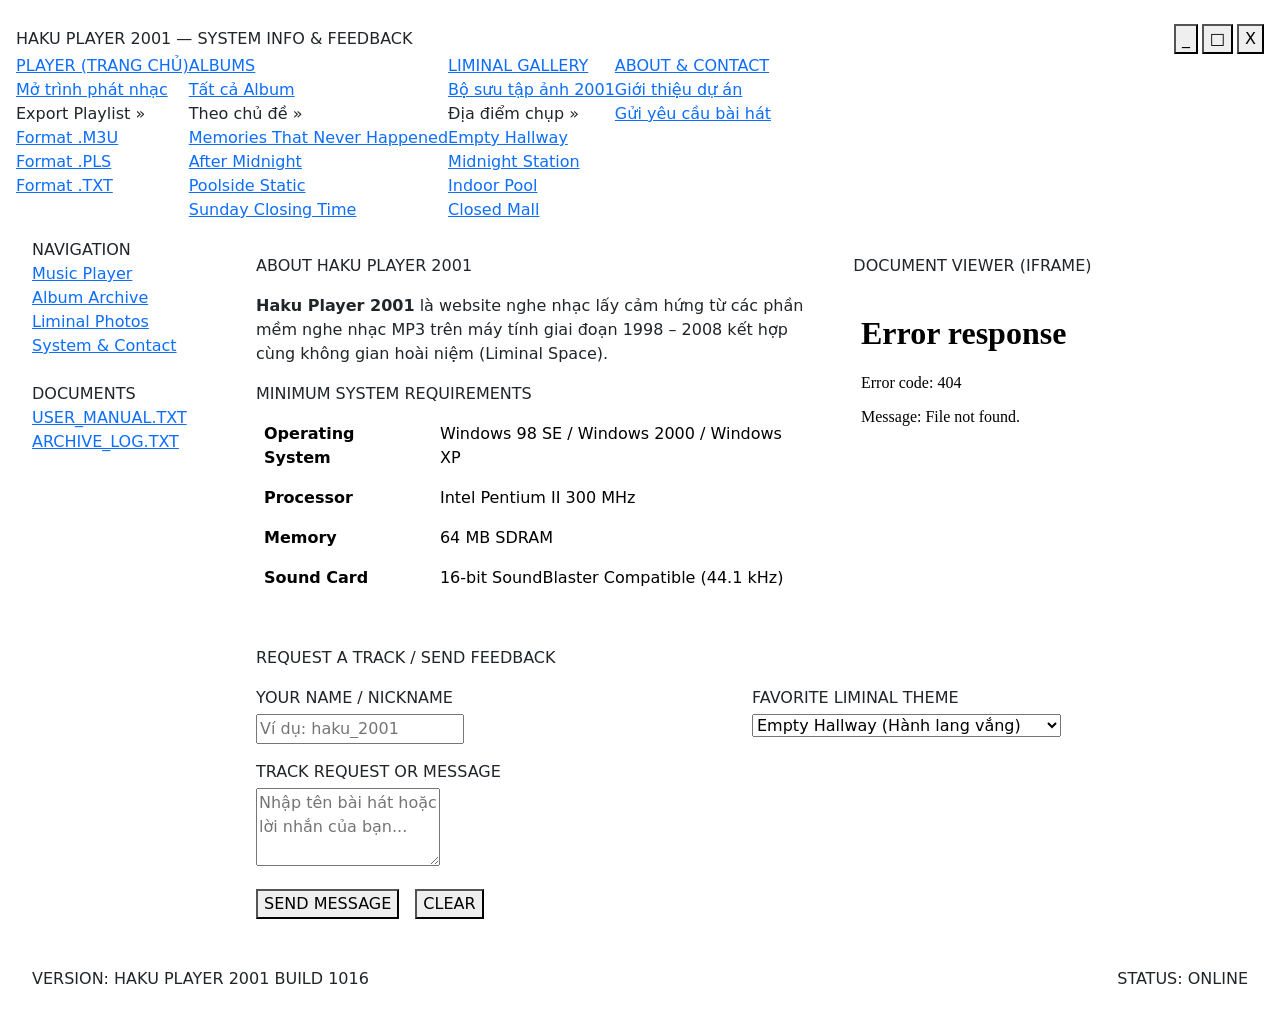
==== about.html @ 33e4cf4a "feat: add albums, liminal gallery and system info pages" ====
<!DOCTYPE html>
<html lang="vi">
<head>
    <meta charset="UTF-8">
    <meta name="viewport" content="width=device-width, initial-scale=1.0">
    <title>Haku Player 2001 - Giới Thiệu &amp; Liên Hệ</title>
    <!-- Thư viện Bootstrap 5 hỗ trợ chia bố cục và responsive -->
    <link href="https://cdn.jsdelivr.net/npm/bootstrap@5.3.3/dist/css/bootstrap.min.css" rel="stylesheet">
    <!-- Các file CSS giao diện retro và hiệu ứng màn hình cũ -->
    <link rel="stylesheet" href="css/style.css">
    <link rel="stylesheet" href="css/crt.css">
    <link rel="stylesheet" href="css/responsive.css">
</head>
<body>
    <!-- Lớp phủ hạt nhiễu nhẹ tạo cảm giác màn hình analog -->
    <div class="noise-layer"></div>

    <div class="main-container py-3 py-md-4 px-2 px-md-3">
        <div class="app-window retro-panel">

            <!-- Thanh tiêu đề cửa sổ -->
            <header class="titlebar d-flex justify-content-between align-items-center">
                <span class="titlebar-title">HAKU PLAYER 2001 — SYSTEM INFO &amp; FEEDBACK</span>
                <div class="titlebar-controls d-flex gap-1">
                    <button type="button" class="retro-button titlebar-btn" aria-label="Thu nhỏ">_</button>
                    <button type="button" class="retro-button titlebar-btn" aria-label="Phóng to">&#9633;</button>
                    <button type="button" class="retro-button titlebar-btn" aria-label="Đóng">X</button>
                </div>
            </header>

            <!-- Thanh menu đa cấp điều hướng giữa các trang của website -->
            <nav class="menubar" aria-label="Menu điều hướng chính">
                <ul class="menu-list d-flex list-unstyled mb-0">
                    <li class="menu-item">
                        <a href="index.html" class="menu-link">PLAYER (TRANG CHỦ)</a>
                        <ul class="submenu list-unstyled">
                            <li class="submenu-item"><a href="index.html">Mở trình phát nhạc</a></li>
                            <li class="submenu-item has-children">
                                <span>Export Playlist &raquo;</span>
                                <ul class="submenu submenu-level2 list-unstyled">
                                    <li class="submenu-item"><a href="index.html">Format .M3U</a></li>
                                    <li class="submenu-item"><a href="index.html">Format .PLS</a></li>
                                    <li class="submenu-item"><a href="index.html">Format .TXT</a></li>
                                </ul>
                            </li>
                        </ul>
                    </li>

                    <li class="menu-item">
                        <a href="albums.html" class="menu-link">ALBUMS</a>
                        <ul class="submenu list-unstyled">
                            <li class="submenu-item"><a href="albums.html">Tất cả Album</a></li>
                            <li class="submenu-item has-children">
                                <span>Theo chủ đề &raquo;</span>
                                <ul class="submenu submenu-level2 list-unstyled">
                                    <li class="submenu-item"><a href="albums.html#album-memories">Memories That Never Happened</a></li>
                                    <li class="submenu-item"><a href="albums.html#album-midnight">After Midnight</a></li>
                                    <li class="submenu-item"><a href="albums.html#album-poolside">Poolside Static</a></li>
                                    <li class="submenu-item"><a href="albums.html#album-mall">Sunday Closing Time</a></li>
                                </ul>
                            </li>
                        </ul>
                    </li>

                    <li class="menu-item">
                        <a href="gallery.html" class="menu-link">LIMINAL GALLERY</a>
                        <ul class="submenu list-unstyled">
                            <li class="submenu-item"><a href="gallery.html">Bộ sưu tập ảnh 2001</a></li>
                            <li class="submenu-item has-children">
                                <span>Địa điểm chụp &raquo;</span>
                                <ul class="submenu submenu-level2 list-unstyled">
                                    <li class="submenu-item"><a href="gallery.html#photo-hallway">Empty Hallway</a></li>
                                    <li class="submenu-item"><a href="gallery.html#photo-station">Midnight Station</a></li>
                                    <li class="submenu-item"><a href="gallery.html#photo-pool">Indoor Pool</a></li>
                                    <li class="submenu-item"><a href="gallery.html#photo-mall">Closed Mall</a></li>
                                </ul>
                            </li>
                        </ul>
                    </li>

                    <li class="menu-item">
                        <a href="about.html" class="menu-link active-page">ABOUT &amp; CONTACT</a>
                        <ul class="submenu list-unstyled">
                            <li class="submenu-item"><a href="about.html">Giới thiệu dự án</a></li>
                            <li class="submenu-item"><a href="#contact-section">Gửi yêu cầu bài hát</a></li>
                        </ul>
                    </li>
                </ul>
            </nav>

            <!-- Bố cục chính -->
            <main class="main-layout row g-0">
                <!-- Khu vực danh mục bên trái -->
                <aside class="sidebar col-md-3 col-lg-2 d-none d-md-block p-3">
                    <div class="sidebar-section mb-4">
                        <div class="sidebar-heading">NAVIGATION</div>
                        <ul class="list-unstyled mb-0">
                            <li class="sidebar-item"><a href="index.html">Music Player</a></li>
                            <li class="sidebar-item"><a href="albums.html">Album Archive</a></li>
                            <li class="sidebar-item"><a href="gallery.html">Liminal Photos</a></li>
                            <li class="sidebar-item active"><a href="about.html">System &amp; Contact</a></li>
                        </ul>
                    </div>

                    <div class="sidebar-section">
                        <div class="sidebar-heading">DOCUMENTS</div>
                        <ul class="list-unstyled mb-0">
                            <li class="sidebar-item"><a href="manual-frame.html" target="about-frame">USER_MANUAL.TXT</a></li>
                            <li class="sidebar-item"><a href="info-frame.html" target="about-frame">ARCHIVE_LOG.TXT</a></li>
                        </ul>
                    </div>
                </aside>

                <!-- Nội dung giới thiệu, cấu hình hệ thống và biểu mẫu liên hệ -->
                <div class="content-panel col-12 col-md-9 col-lg-10 p-3">
                    <div class="row g-3 mb-3">
                        <!-- Thông tin giới thiệu và bảng cấu hình -->
                        <div class="col-12 col-lg-7">
                            <section class="retro-panel p-3 h-100">
                                <div class="panel-header mb-3">ABOUT HAKU PLAYER 2001</div>
                                <p>
                                    <strong>Haku Player 2001</strong> là website nghe nhạc lấy cảm hứng từ các phần mềm
                                    nghe nhạc MP3 trên máy tính giai đoạn 1998 – 2008 kết hợp cùng không gian hoài niệm (Liminal Space).
                                </p>

                                <div class="meta-label mb-2">MINIMUM SYSTEM REQUIREMENTS</div>
                                <div class="table-responsive retro-inset">
                                    <table class="table table-borderless mb-0 playlist-table">
                                        <tbody>
                                            <tr class="playlist-row">
                                                <td class="fw-bold">Operating System</td>
                                                <td>Windows 98 SE / Windows 2000 / Windows XP</td>
                                            </tr>
                                            <tr class="playlist-row">
                                                <td class="fw-bold">Processor</td>
                                                <td>Intel Pentium II 300 MHz</td>
                                            </tr>
                                            <tr class="playlist-row">
                                                <td class="fw-bold">Memory</td>
                                                <td>64 MB SDRAM</td>
                                            </tr>
                                            <tr class="playlist-row">
                                                <td class="fw-bold">Sound Card</td>
                                                <td>16-bit SoundBlaster Compatible (44.1 kHz)</td>
                                            </tr>
                                        </tbody>
                                    </table>
                                </div>
                            </section>
                        </div>

                        <!-- Khung iframe đọc tài liệu hướng dẫn -->
                        <div class="col-12 col-lg-5">
                            <section class="retro-panel p-3 h-100">
                                <div class="panel-header mb-3">DOCUMENT VIEWER (IFRAME)</div>
                                <iframe
                                    name="about-frame"
                                    src="manual-frame.html"
                                    class="retro-iframe retro-inset"
                                    title="Tài liệu hướng dẫn sử dụng"
                                ></iframe>
                            </section>
                        </div>
                    </div>

                    <!-- Biểu mẫu gửi yêu cầu bài hát hoặc góp ý -->
                    <section id="contact-section" class="retro-panel p-3">
                        <div class="panel-header mb-3">REQUEST A TRACK / SEND FEEDBACK</div>
                        <form id="feedback-form" class="row g-3">
                            <div class="col-12 col-md-6">
                                <label for="user-name" class="meta-label d-block mb-1">YOUR NAME / NICKNAME</label>
                                <input type="text" id="user-name" class="retro-input" placeholder="Ví dụ: haku_2001" required>
                            </div>

                            <div class="col-12 col-md-6">
                                <label for="fav-space" class="meta-label d-block mb-1">FAVORITE LIMINAL THEME</label>
                                <select id="fav-space" class="retro-input">
                                    <option value="Empty Hallway">Empty Hallway (Hành lang vắng)</option>
                                    <option value="Midnight Station">Midnight Station (Sân ga đêm)</option>
                                    <option value="Indoor Pool">Indoor Pool (Hồ bơi trong nhà)</option>
                                    <option value="Closed Mall">Closed Mall (Trung tâm thương mại)</option>
                                </select>
                            </div>

                            <div class="col-12">
                                <label for="user-message" class="meta-label d-block mb-1">TRACK REQUEST OR MESSAGE</label>
                                <textarea id="user-message" class="retro-input" rows="3" placeholder="Nhập tên bài hát hoặc lời nhắn của bạn..." required></textarea>
                            </div>

                            <div class="col-12 d-flex align-items-center gap-3">
                                <button type="submit" class="retro-button">SEND MESSAGE</button>
                                <button type="reset" class="retro-button">CLEAR</button>
                                <span id="form-status" class="status-text"></span>
                            </div>
                        </form>
                    </section>
                </div>
            </main>

            <!-- Thanh trạng thái dưới cùng -->
            <footer class="status-bar d-flex justify-content-between align-items-center p-3">
                <span>VERSION: HAKU PLAYER 2001 BUILD 1016</span>
                <span>STATUS: ONLINE</span>
            </footer>

        </div>
    </div>

    <script>
        // Xử lý sự kiện gửi biểu mẫu góp ý đơn giản
        const feedbackForm = document.querySelector("#feedback-form");
        const formStatus = document.querySelector("#form-status");

        feedbackForm.addEventListener("submit", function (event) {
            event.preventDefault();
            const nameValue = document.querySelector("#user-name").value;
            formStatus.textContent = "SAVED MESSAGE FROM: " + nameValue.toUpperCase();
            feedbackForm.reset();
        });
    </script>
</body>
</html>
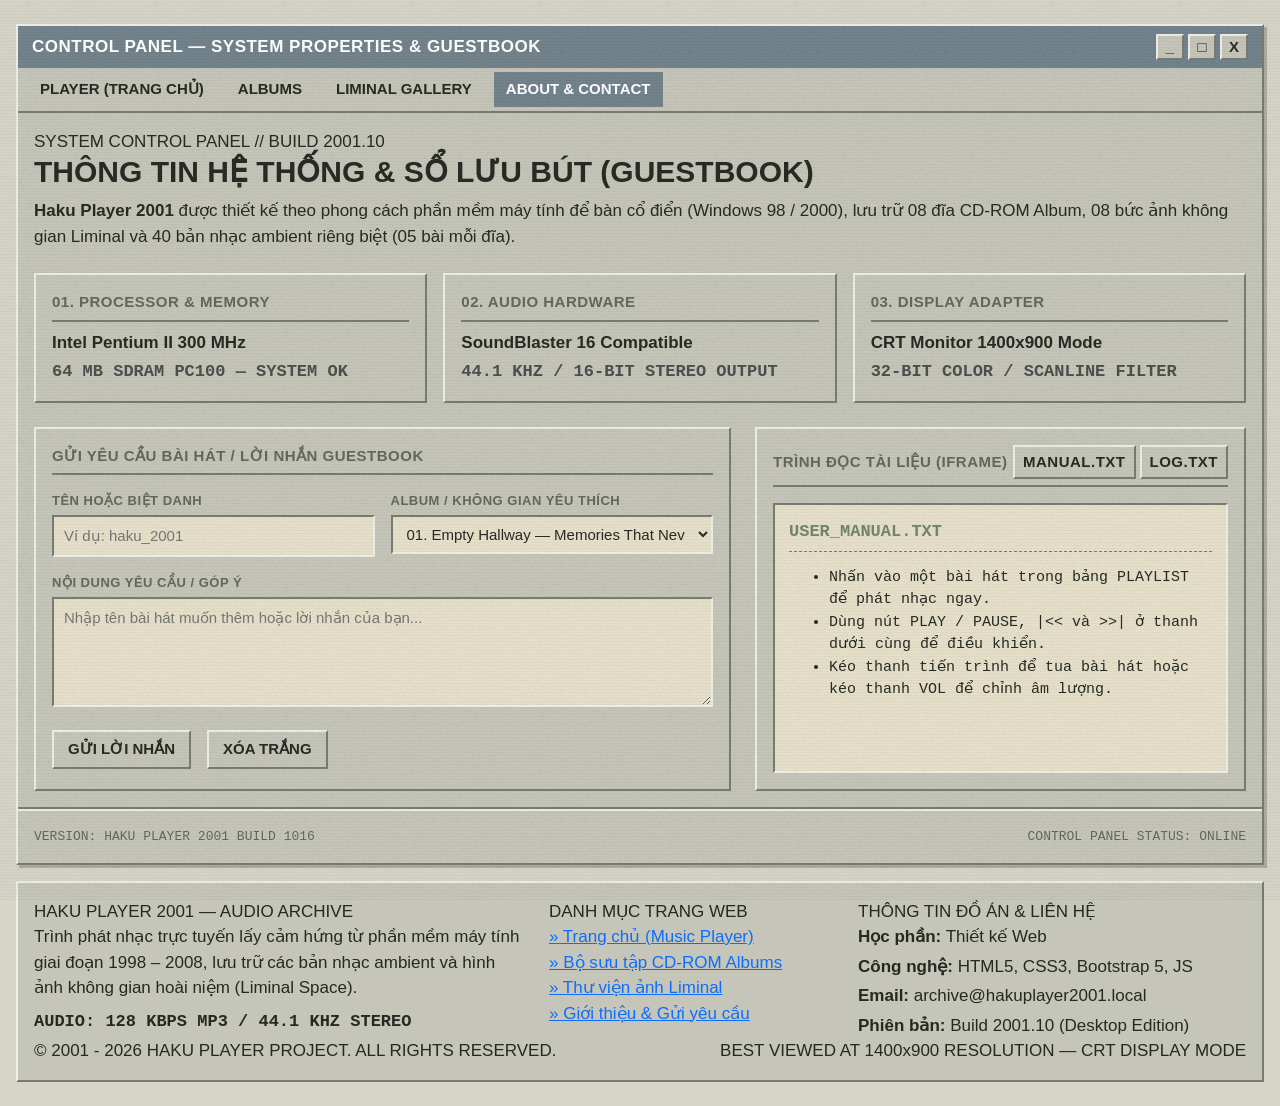
==== commit 2b8f9116: "feat(pages): update albums, gallery and about pages for 8 albums and per-album playlists" ====
--- a/about.html
+++ b/about.html
@@ -11,16 +11,16 @@
     <link rel="stylesheet" href="css/crt.css">
     <link rel="stylesheet" href="css/responsive.css">
 </head>
-<body>
+<body class="page-about">
     <!-- Lớp phủ hạt nhiễu nhẹ tạo cảm giác màn hình analog -->
     <div class="noise-layer"></div>
 
     <div class="main-container py-3 py-md-4 px-2 px-md-3">
         <div class="app-window retro-panel">
 
-            <!-- Thanh tiêu đề cửa sổ -->
+            <!-- Thanh tiêu đề cửa sổ tông Tím Xám Control Panel riêng của trang About -->
             <header class="titlebar d-flex justify-content-between align-items-center">
-                <span class="titlebar-title">HAKU PLAYER 2001 — SYSTEM INFO &amp; FEEDBACK</span>
+                <span class="titlebar-title">CONTROL PANEL — SYSTEM PROPERTIES &amp; GUESTBOOK</span>
                 <div class="titlebar-controls d-flex gap-1">
                     <button type="button" class="retro-button titlebar-btn" aria-label="Thu nhỏ">_</button>
                     <button type="button" class="retro-button titlebar-btn" aria-label="Phóng to">&#9633;</button>
@@ -49,9 +49,9 @@
                     <li class="menu-item">
                         <a href="albums.html" class="menu-link">ALBUMS</a>
                         <ul class="submenu list-unstyled">
-                            <li class="submenu-item"><a href="albums.html">Tất cả Album</a></li>
-                            <li class="submenu-item has-children">
-                                <span>Theo chủ đề &raquo;</span>
+                            <li class="submenu-item"><a href="albums.html">Tất cả 08 Album</a></li>
+                            <li class="submenu-item has-children">
+                                <span>Đĩa CD 01 – 04 &raquo;</span>
                                 <ul class="submenu submenu-level2 list-unstyled">
                                     <li class="submenu-item"><a href="albums.html#album-memories">Memories That Never Happened</a></li>
                                     <li class="submenu-item"><a href="albums.html#album-midnight">After Midnight</a></li>
@@ -59,20 +59,38 @@
                                     <li class="submenu-item"><a href="albums.html#album-mall">Sunday Closing Time</a></li>
                                 </ul>
                             </li>
+                            <li class="submenu-item has-children">
+                                <span>Đĩa CD 05 – 08 &raquo;</span>
+                                <ul class="submenu submenu-level2 list-unstyled">
+                                    <li class="submenu-item"><a href="albums.html#album-office">Cubicle 1998</a></li>
+                                    <li class="submenu-item"><a href="albums.html#album-parking">Wet Asphalt &amp; Streetlights</a></li>
+                                    <li class="submenu-item"><a href="albums.html#album-waiting">Lobby Television</a></li>
+                                    <li class="submenu-item"><a href="albums.html#album-stairwell">Exit Level B2</a></li>
+                                </ul>
+                            </li>
                         </ul>
                     </li>
 
                     <li class="menu-item">
                         <a href="gallery.html" class="menu-link">LIMINAL GALLERY</a>
                         <ul class="submenu list-unstyled">
-                            <li class="submenu-item"><a href="gallery.html">Bộ sưu tập ảnh 2001</a></li>
-                            <li class="submenu-item has-children">
-                                <span>Địa điểm chụp &raquo;</span>
-                                <ul class="submenu submenu-level2 list-unstyled">
-                                    <li class="submenu-item"><a href="gallery.html#photo-hallway">Empty Hallway</a></li>
-                                    <li class="submenu-item"><a href="gallery.html#photo-station">Midnight Station</a></li>
-                                    <li class="submenu-item"><a href="gallery.html#photo-pool">Indoor Pool</a></li>
-                                    <li class="submenu-item"><a href="gallery.html#photo-mall">Closed Mall</a></li>
+                            <li class="submenu-item"><a href="gallery.html">Bộ sưu tập 08 ảnh 2001</a></li>
+                            <li class="submenu-item has-children">
+                                <span>Đĩa mềm A (01 – 04) &raquo;</span>
+                                <ul class="submenu submenu-level2 list-unstyled">
+                                    <li class="submenu-item"><a href="gallery.html#photo-hallway">01. Empty Hallway</a></li>
+                                    <li class="submenu-item"><a href="gallery.html#photo-station">02. Midnight Station</a></li>
+                                    <li class="submenu-item"><a href="gallery.html#photo-pool">03. Indoor Pool</a></li>
+                                    <li class="submenu-item"><a href="gallery.html#photo-mall">04. Closed Mall</a></li>
+                                </ul>
+                            </li>
+                            <li class="submenu-item has-children">
+                                <span>Đĩa mềm B (05 – 08) &raquo;</span>
+                                <ul class="submenu submenu-level2 list-unstyled">
+                                    <li class="submenu-item"><a href="gallery.html#photo-office">05. Fluorescent Office</a></li>
+                                    <li class="submenu-item"><a href="gallery.html#photo-parking">06. Rainy Parking Lot</a></li>
+                                    <li class="submenu-item"><a href="gallery.html#photo-waiting">07. Empty Waiting Room</a></li>
+                                    <li class="submenu-item"><a href="gallery.html#photo-stairwell">08. Quiet Stairwell</a></li>
                                 </ul>
                             </li>
                         </ul>
@@ -88,122 +106,154 @@
                 </ul>
             </nav>
 
-            <!-- Bố cục chính -->
-            <main class="main-layout row g-0">
-                <!-- Khu vực danh mục bên trái -->
-                <aside class="sidebar col-md-3 col-lg-2 d-none d-md-block p-3">
-                    <div class="sidebar-section mb-4">
-                        <div class="sidebar-heading">NAVIGATION</div>
-                        <ul class="list-unstyled mb-0">
-                            <li class="sidebar-item"><a href="index.html">Music Player</a></li>
-                            <li class="sidebar-item"><a href="albums.html">Album Archive</a></li>
-                            <li class="sidebar-item"><a href="gallery.html">Liminal Photos</a></li>
-                            <li class="sidebar-item active"><a href="about.html">System &amp; Contact</a></li>
-                        </ul>
-                    </div>
-
-                    <div class="sidebar-section">
-                        <div class="sidebar-heading">DOCUMENTS</div>
-                        <ul class="list-unstyled mb-0">
-                            <li class="sidebar-item"><a href="manual-frame.html" target="about-frame">USER_MANUAL.TXT</a></li>
-                            <li class="sidebar-item"><a href="info-frame.html" target="about-frame">ARCHIVE_LOG.TXT</a></li>
-                        </ul>
-                    </div>
-                </aside>
-
-                <!-- Nội dung giới thiệu, cấu hình hệ thống và biểu mẫu liên hệ -->
-                <div class="content-panel col-12 col-md-9 col-lg-10 p-3">
-                    <div class="row g-3 mb-3">
-                        <!-- Thông tin giới thiệu và bảng cấu hình -->
-                        <div class="col-12 col-lg-7">
-                            <section class="retro-panel p-3 h-100">
-                                <div class="panel-header mb-3">ABOUT HAKU PLAYER 2001</div>
-                                <p>
-                                    <strong>Haku Player 2001</strong> là website nghe nhạc lấy cảm hứng từ các phần mềm
-                                    nghe nhạc MP3 trên máy tính giai đoạn 1998 – 2008 kết hợp cùng không gian hoài niệm (Liminal Space).
-                                </p>
-
-                                <div class="meta-label mb-2">MINIMUM SYSTEM REQUIREMENTS</div>
-                                <div class="table-responsive retro-inset">
-                                    <table class="table table-borderless mb-0 playlist-table">
-                                        <tbody>
-                                            <tr class="playlist-row">
-                                                <td class="fw-bold">Operating System</td>
-                                                <td>Windows 98 SE / Windows 2000 / Windows XP</td>
-                                            </tr>
-                                            <tr class="playlist-row">
-                                                <td class="fw-bold">Processor</td>
-                                                <td>Intel Pentium II 300 MHz</td>
-                                            </tr>
-                                            <tr class="playlist-row">
-                                                <td class="fw-bold">Memory</td>
-                                                <td>64 MB SDRAM</td>
-                                            </tr>
-                                            <tr class="playlist-row">
-                                                <td class="fw-bold">Sound Card</td>
-                                                <td>16-bit SoundBlaster Compatible (44.1 kHz)</td>
-                                            </tr>
-                                        </tbody>
-                                    </table>
-                                </div>
-                            </section>
+            <!-- Bố cục dạng Hộp thoại Control Panel 3 tầng dành riêng cho trang Giới thiệu -->
+            <main class="main-layout p-3">
+
+                <!-- Tầng 1: Hộp thoại giới thiệu tổng quan -->
+                <section class="page-banner mb-4">
+                    <span class="banner-badge">SYSTEM CONTROL PANEL // BUILD 2001.10</span>
+                    <h1 class="song-title mb-2">THÔNG TIN HỆ THỐNG &amp; SỔ LƯU BÚT (GUESTBOOK)</h1>
+                    <p class="mb-0">
+                        <strong>Haku Player 2001</strong> được thiết kế theo phong cách phần mềm máy tính để bàn cổ điển
+                        (Windows 98 / 2000), lưu trữ 08 đĩa CD-ROM Album, 08 bức ảnh không gian Liminal và 40 bản nhạc ambient riêng biệt (05 bài mỗi đĩa).
+                    </p>
+                </section>
+
+                <!-- Tầng 2: 3 thẻ thông số phần cứng cổ điển -->
+                <section class="row g-3 mb-4">
+                    <div class="col-12 col-md-4">
+                        <div class="retro-panel p-3 h-100">
+                            <div class="panel-header mb-2">01. PROCESSOR &amp; MEMORY</div>
+                            <div class="meta-value mb-1">Intel Pentium II 300 MHz</div>
+                            <div class="meta-mono text-muted">64 MB SDRAM PC100 — SYSTEM OK</div>
                         </div>
-
-                        <!-- Khung iframe đọc tài liệu hướng dẫn -->
-                        <div class="col-12 col-lg-5">
-                            <section class="retro-panel p-3 h-100">
-                                <div class="panel-header mb-3">DOCUMENT VIEWER (IFRAME)</div>
-                                <iframe
-                                    name="about-frame"
-                                    src="manual-frame.html"
-                                    class="retro-iframe retro-inset"
-                                    title="Tài liệu hướng dẫn sử dụng"
-                                ></iframe>
-                            </section>
+                    </div>
+
+                    <div class="col-12 col-md-4">
+                        <div class="retro-panel p-3 h-100">
+                            <div class="panel-header mb-2">02. AUDIO HARDWARE</div>
+                            <div class="meta-value mb-1">SoundBlaster 16 Compatible</div>
+                            <div class="meta-mono text-muted">44.1 KHZ / 16-BIT STEREO OUTPUT</div>
                         </div>
                     </div>
 
-                    <!-- Biểu mẫu gửi yêu cầu bài hát hoặc góp ý -->
-                    <section id="contact-section" class="retro-panel p-3">
-                        <div class="panel-header mb-3">REQUEST A TRACK / SEND FEEDBACK</div>
-                        <form id="feedback-form" class="row g-3">
-                            <div class="col-12 col-md-6">
-                                <label for="user-name" class="meta-label d-block mb-1">YOUR NAME / NICKNAME</label>
-                                <input type="text" id="user-name" class="retro-input" placeholder="Ví dụ: haku_2001" required>
+                    <div class="col-12 col-md-4">
+                        <div class="retro-panel p-3 h-100">
+                            <div class="panel-header mb-2">03. DISPLAY ADAPTER</div>
+                            <div class="meta-value mb-1">CRT Monitor 1400x900 Mode</div>
+                            <div class="meta-mono text-muted">32-BIT COLOR / SCANLINE FILTER</div>
+                        </div>
+                    </div>
+                </section>
+
+                <!-- Tầng 3: Chia đôi 2 cột đối xứng (Form gửi yêu cầu & Khung đọc tài liệu Iframe) -->
+                <div class="row g-4">
+                    <!-- Cột trái: Biểu mẫu gửi yêu cầu bài hát -->
+                    <div class="col-12 col-lg-7">
+                        <section id="contact-section" class="retro-panel p-3 h-100">
+                            <div class="panel-header mb-3">GỬI YÊU CẦU BÀI HÁT / LỜI NHẮN GUESTBOOK</div>
+                            <form id="feedback-form" class="row g-3">
+                                <div class="col-12 col-md-6">
+                                    <label for="user-name" class="meta-label d-block mb-1">TÊN HOẶC BIỆT DANH</label>
+                                    <input type="text" id="user-name" class="retro-input" placeholder="Ví dụ: haku_2001" required>
+                                </div>
+
+                                <div class="col-12 col-md-6">
+                                    <label for="fav-space" class="meta-label d-block mb-1">ALBUM / KHÔNG GIAN YÊU THÍCH</label>
+                                    <select id="fav-space" class="retro-input">
+                                        <option value="Memories That Never Happened">01. Empty Hallway — Memories That Never Happened</option>
+                                        <option value="After Midnight">02. Midnight Station — After Midnight</option>
+                                        <option value="Poolside Static">03. Indoor Pool — Poolside Static</option>
+                                        <option value="Sunday Closing Time">04. Closed Mall — Sunday Closing Time</option>
+                                        <option value="Cubicle 1998">05. Fluorescent Office — Cubicle 1998</option>
+                                        <option value="Wet Asphalt & Streetlights">06. Rainy Parking Lot — Wet Asphalt &amp; Streetlights</option>
+                                        <option value="Lobby Television">07. Empty Waiting Room — Lobby Television</option>
+                                        <option value="Exit Level B2">08. Quiet Stairwell — Exit Level B2</option>
+                                    </select>
+                                </div>
+
+                                <div class="col-12">
+                                    <label for="user-message" class="meta-label d-block mb-1">NỘI DUNG YÊU CẦU / GÓP Ý</label>
+                                    <textarea id="user-message" class="retro-input" rows="4" placeholder="Nhập tên bài hát muốn thêm hoặc lời nhắn của bạn..." required></textarea>
+                                </div>
+
+                                <div class="col-12 d-flex flex-wrap align-items-center gap-3">
+                                    <button type="submit" class="retro-button">GỬI LỜI NHẮN</button>
+                                    <button type="reset" class="retro-button">XÓA TRẮNG</button>
+                                    <span id="form-status" class="status-text"></span>
+                                </div>
+                            </form>
+                        </section>
+                    </div>
+
+                    <!-- Cột phải: Khung iframe đọc tài liệu hệ thống -->
+                    <div class="col-12 col-lg-5">
+                        <section class="retro-panel p-3 h-100">
+                            <div class="panel-header d-flex justify-content-between align-items-center mb-3">
+                                <span>TRÌNH ĐỌC TÀI LIỆU (IFRAME)</span>
+                                <div class="d-flex gap-1">
+                                    <a href="manual-frame.html" target="about-frame" class="retro-button py-1 px-2">MANUAL.TXT</a>
+                                    <a href="info-frame.html" target="about-frame" class="retro-button py-1 px-2">LOG.TXT</a>
+                                </div>
                             </div>
-
-                            <div class="col-12 col-md-6">
-                                <label for="fav-space" class="meta-label d-block mb-1">FAVORITE LIMINAL THEME</label>
-                                <select id="fav-space" class="retro-input">
-                                    <option value="Empty Hallway">Empty Hallway (Hành lang vắng)</option>
-                                    <option value="Midnight Station">Midnight Station (Sân ga đêm)</option>
-                                    <option value="Indoor Pool">Indoor Pool (Hồ bơi trong nhà)</option>
-                                    <option value="Closed Mall">Closed Mall (Trung tâm thương mại)</option>
-                                </select>
-                            </div>
-
-                            <div class="col-12">
-                                <label for="user-message" class="meta-label d-block mb-1">TRACK REQUEST OR MESSAGE</label>
-                                <textarea id="user-message" class="retro-input" rows="3" placeholder="Nhập tên bài hát hoặc lời nhắn của bạn..." required></textarea>
-                            </div>
-
-                            <div class="col-12 d-flex align-items-center gap-3">
-                                <button type="submit" class="retro-button">SEND MESSAGE</button>
-                                <button type="reset" class="retro-button">CLEAR</button>
-                                <span id="form-status" class="status-text"></span>
-                            </div>
-                        </form>
-                    </section>
-                </div>
+                            <iframe
+                                name="about-frame"
+                                src="manual-frame.html"
+                                class="retro-iframe retro-inset"
+                                title="Tài liệu hướng dẫn sử dụng"
+                            ></iframe>
+                        </section>
+                    </div>
+                </div>
+
             </main>
 
-            <!-- Thanh trạng thái dưới cùng -->
-            <footer class="status-bar d-flex justify-content-between align-items-center p-3">
+            <!-- Thanh trạng thái dưới cùng cửa sổ -->
+            <div class="status-bar d-flex justify-content-between align-items-center p-3">
                 <span>VERSION: HAKU PLAYER 2001 BUILD 1016</span>
-                <span>STATUS: ONLINE</span>
-            </footer>
+                <span>CONTROL PANEL STATUS: ONLINE</span>
+            </div>
 
         </div>
+
+        <!-- Chân trang hiển thị thông tin chi tiết ở dưới cùng trang web -->
+        <footer class="site-footer retro-panel mt-3 p-3">
+            <div class="row g-4">
+                <div class="col-12 col-md-5">
+                    <div class="footer-heading">HAKU PLAYER 2001 — AUDIO ARCHIVE</div>
+                    <p class="mb-2">
+                        Trình phát nhạc trực tuyến lấy cảm hứng từ phần mềm máy tính giai đoạn 1998 – 2008,
+                        lưu trữ các bản nhạc ambient và hình ảnh không gian hoài niệm (Liminal Space).
+                    </p>
+                    <div class="meta-mono">AUDIO: 128 KBPS MP3 / 44.1 KHZ STEREO</div>
+                </div>
+
+                <div class="col-6 col-md-3">
+                    <div class="footer-heading">DANH MỤC TRANG WEB</div>
+                    <ul class="list-unstyled footer-links mb-0">
+                        <li><a href="index.html">&raquo; Trang chủ (Music Player)</a></li>
+                        <li><a href="albums.html">&raquo; Bộ sưu tập CD-ROM Albums</a></li>
+                        <li><a href="gallery.html">&raquo; Thư viện ảnh Liminal</a></li>
+                        <li><a href="about.html">&raquo; Giới thiệu &amp; Gửi yêu cầu</a></li>
+                    </ul>
+                </div>
+
+                <div class="col-6 col-md-4">
+                    <div class="footer-heading">THÔNG TIN ĐỒ ÁN &amp; LIÊN HỆ</div>
+                    <ul class="list-unstyled mb-0">
+                        <li class="mb-1"><strong>Học phần:</strong> Thiết kế Web</li>
+                        <li class="mb-1"><strong>Công nghệ:</strong> HTML5, CSS3, Bootstrap 5, JS</li>
+                        <li class="mb-1"><strong>Email:</strong> archive@hakuplayer2001.local</li>
+                        <li><strong>Phiên bản:</strong> Build 2001.10 (Desktop Edition)</li>
+                    </ul>
+                </div>
+            </div>
+
+            <div class="footer-bottom d-flex flex-wrap justify-content-between align-items-center gap-2">
+                <span>&copy; 2001 - 2026 HAKU PLAYER PROJECT. ALL RIGHTS RESERVED.</span>
+                <span>BEST VIEWED AT 1400x900 RESOLUTION — CRT DISPLAY MODE</span>
+            </div>
+        </footer>
     </div>
 
     <script>
@@ -214,10 +264,9 @@
         feedbackForm.addEventListener("submit", function (event) {
             event.preventDefault();
             const nameValue = document.querySelector("#user-name").value;
-            formStatus.textContent = "SAVED MESSAGE FROM: " + nameValue.toUpperCase();
+            formStatus.textContent = "ĐÃ LƯU LỜI NHẮN TỪ: " + nameValue.toUpperCase();
             feedbackForm.reset();
         });
     </script>
 </body>
 </html>
-
--- a/css/style.css
+++ b/css/style.css
@@ -0,0 +1,529 @@
+/* Bảng màu và kích thước theo phong cách máy tính cuối thập niên 90 - đầu 2000 */
+:root {
+    --bg: #d7d4c8;
+    --surface: #c6c5b9;
+    --surface-dark: #a9aa9f;
+
+    --text: #252923;
+    --muted: #62675f;
+
+    --green: #72866b;
+    --blue: #71838c;
+    --cream: #e7e0c9;
+
+    --border-light: #eeeeea;
+    --border-dark: #777b72;
+
+    /* Tỷ lệ chữ lớn, rõ ràng cho màn hình rộng 1400px */
+    --font-xs: 13px;
+    --font-sm: 15px;
+    --font-md: 17px;
+    --font-lg: 24px;
+    --font-xl: 30px;
+
+    --space-xs: 6px;
+    --space-sm: 10px;
+    --space-md: 16px;
+    --space-lg: 22px;
+    --space-xl: 32px;
+}
+
+/* Thiết lập nền và phông chữ mặc định cho toàn trang */
+body {
+    background-color: var(--bg);
+    color: var(--text);
+    font-family: "Tahoma", "Verdana", "Trebuchet MS", sans-serif;
+    font-size: var(--font-md);
+    line-height: 1.5;
+    min-height: 100vh;
+}
+
+/* Khung chứa chính có chiều rộng tối đa 1400px */
+.main-container {
+    max-width: 1400px;
+    width: 100%;
+    margin: 0 auto;
+}
+
+/* Khung cửa sổ ứng dụng chính */
+.app-window {
+    background-color: var(--surface);
+    max-width: 1400px;
+    width: 100%;
+    margin: 0 auto;
+    box-shadow: 3px 3px 0 rgba(0, 0, 0, 0.2);
+}
+
+/* Tạo viền nổi kiểu cửa sổ Windows cổ điển */
+.retro-panel {
+    background-color: var(--surface);
+    border-top: 2px solid var(--border-light);
+    border-left: 2px solid var(--border-light);
+    border-right: 2px solid var(--border-dark);
+    border-bottom: 2px solid var(--border-dark);
+    border-radius: 0;
+}
+
+/* Tạo viền lõm cho khung ảnh, ô nhập liệu và khung danh sách */
+.retro-inset {
+    border-top: 2px solid var(--border-dark);
+    border-left: 2px solid var(--border-dark);
+    border-right: 2px solid var(--border-light);
+    border-bottom: 2px solid var(--border-light);
+    border-radius: 0;
+}
+
+/* Kiểu nút bấm nổi cổ điển */
+.retro-button {
+    display: inline-block;
+    background-color: var(--surface);
+    color: var(--text);
+    font-size: var(--font-sm);
+    font-weight: bold;
+    text-decoration: none;
+    border-top: 2px solid var(--border-light);
+    border-left: 2px solid var(--border-light);
+    border-right: 2px solid var(--border-dark);
+    border-bottom: 2px solid var(--border-dark);
+    border-radius: 0;
+    padding: 6px 14px;
+    cursor: pointer;
+    transition: background-color 120ms linear;
+}
+
+.retro-button:hover {
+    background-color: #d0cfc4;
+    color: var(--text);
+}
+
+/* Hiệu ứng lún xuống khi nhấn nút */
+.retro-button:active {
+    border-top: 2px solid var(--border-dark);
+    border-left: 2px solid var(--border-dark);
+    border-right: 2px solid var(--border-light);
+    border-bottom: 2px solid var(--border-light);
+    transform: translate(1px, 1px);
+}
+
+/* Thanh tiêu đề trên cùng của ứng dụng */
+.titlebar {
+    background-color: var(--blue);
+    color: #ffffff;
+    padding: 8px 14px;
+    font-weight: bold;
+    font-size: var(--font-md);
+    letter-spacing: 0.5px;
+}
+
+.titlebar-btn {
+    width: 28px;
+    height: 26px;
+    padding: 0;
+    line-height: 22px;
+    font-size: var(--font-sm);
+    font-weight: bold;
+}
+
+/* Thanh menu đa cấp kiểu ứng dụng desktop cổ điển */
+.menubar {
+    background-color: var(--surface);
+    padding: 4px 10px;
+    font-size: var(--font-sm);
+    border-bottom: 2px solid var(--border-dark);
+}
+
+.menu-list {
+    gap: 10px;
+    flex-wrap: wrap;
+}
+
+.menu-item {
+    position: relative;
+}
+
+.menu-link {
+    display: block;
+    padding: 6px 12px;
+    color: var(--text);
+    text-decoration: none;
+    font-weight: bold;
+    cursor: pointer;
+    transition: background-color 120ms linear;
+}
+
+.menu-item:hover > .menu-link,
+.menu-link.active-page {
+    background-color: var(--blue);
+    color: #ffffff;
+}
+
+/* Menu con cấp 2 hiển thị khi rê chuột */
+.submenu {
+    display: none;
+    position: absolute;
+    top: 100%;
+    left: 0;
+    min-width: 220px;
+    background-color: var(--surface);
+    border-top: 2px solid var(--border-light);
+    border-left: 2px solid var(--border-light);
+    border-right: 2px solid var(--border-dark);
+    border-bottom: 2px solid var(--border-dark);
+    box-shadow: 3px 3px 0 rgba(0, 0, 0, 0.22);
+    padding: 4px;
+    z-index: 1000;
+}
+
+.menu-item:hover > .submenu {
+    display: block;
+}
+
+.submenu-item {
+    position: relative;
+}
+
+.submenu-item a,
+.submenu-item span {
+    display: block;
+    padding: 7px 12px;
+    color: var(--text);
+    text-decoration: none;
+    font-size: var(--font-sm);
+    white-space: nowrap;
+    cursor: pointer;
+}
+
+.submenu-item:hover > a,
+.submenu-item:hover > span {
+    background-color: var(--blue);
+    color: #ffffff;
+}
+
+/* Menu con cấp 3 mở sang bên phải */
+.submenu-level2 {
+    top: 0;
+    left: 100%;
+}
+
+.submenu-item:hover > .submenu-level2 {
+    display: block;
+}
+
+/* Bố cục khu vực chính */
+.main-layout {
+    border-bottom: 2px solid var(--border-dark);
+    min-height: 640px;
+}
+
+/* Cột danh mục Library bên trái */
+.sidebar {
+    background-color: var(--surface-dark);
+    border-right: 2px solid var(--border-dark);
+    font-size: var(--font-sm);
+}
+
+.sidebar-heading {
+    font-size: var(--font-xs);
+    font-weight: bold;
+    color: var(--muted);
+    padding: 6px 10px;
+    letter-spacing: 0.5px;
+    border-bottom: 1px solid var(--border-dark);
+    margin-bottom: 6px;
+}
+
+.sidebar-item {
+    padding: 8px 12px;
+    cursor: pointer;
+    transition: background-color 120ms linear;
+}
+
+.sidebar-item a {
+    color: inherit;
+    text-decoration: none;
+    display: block;
+}
+
+.sidebar-item:hover {
+    background-color: var(--surface);
+}
+
+.sidebar-item.active {
+    background-color: var(--cream);
+    font-weight: bold;
+}
+
+.sidebar-item.active::before {
+    content: "> ";
+    font-family: "Courier New", monospace;
+}
+
+/* Tiêu đề nhỏ trong các khung nội dung */
+.panel-header {
+    font-size: var(--font-sm);
+    font-weight: bold;
+    color: var(--muted);
+    border-bottom: 2px solid var(--border-dark);
+    padding-bottom: 6px;
+    letter-spacing: 0.5px;
+}
+
+.status-text {
+    font-family: "Courier New", monospace;
+    font-size: var(--font-sm);
+    color: var(--green);
+    font-weight: bold;
+}
+
+/* Khung thông tin bài hát đang phát */
+.now-playing {
+    background-color: var(--surface);
+}
+
+.album-cover {
+    width: 300px;
+    height: 300px;
+    object-fit: cover;
+    display: block;
+    background-color: var(--surface-dark);
+}
+
+.song-title {
+    font-size: var(--font-xl);
+    font-weight: bold;
+    color: var(--text);
+}
+
+.song-artist {
+    font-size: var(--font-lg);
+    color: var(--muted);
+}
+
+.meta-label {
+    font-size: var(--font-xs);
+    color: var(--muted);
+    font-weight: bold;
+    letter-spacing: 0.5px;
+}
+
+.meta-value {
+    font-size: var(--font-md);
+    font-weight: bold;
+    color: var(--text);
+}
+
+/* Phông chữ đơn cách cho thông số kỹ thuật và thời gian */
+.meta-mono,
+.time-text {
+    font-family: "Courier New", monospace;
+    font-size: var(--font-md);
+    font-weight: bold;
+    color: var(--text);
+}
+
+.meta-tag {
+    font-family: "Courier New", monospace;
+    font-size: var(--font-xs);
+    font-weight: bold;
+    background-color: var(--cream);
+    color: var(--text);
+    padding: 4px 10px;
+    border: 1px solid var(--border-dark);
+}
+
+/* Bảng danh sách bài hát */
+.playlist-scroll {
+    background-color: var(--cream);
+    max-height: 340px;
+    overflow-y: auto;
+}
+
+.playlist-table {
+    font-size: var(--font-md);
+    color: var(--text);
+}
+
+.playlist-table thead th {
+    background-color: var(--surface-dark);
+    color: var(--text);
+    font-size: var(--font-sm);
+    font-weight: bold;
+    border-bottom: 2px solid var(--border-dark);
+    padding: 8px 12px;
+}
+
+.playlist-table td {
+    padding: 10px 12px;
+    background-color: transparent;
+    color: inherit;
+    vertical-align: middle;
+}
+
+.col-num {
+    width: 64px;
+    font-family: "Courier New", monospace;
+}
+
+.col-time {
+    width: 90px;
+    font-family: "Courier New", monospace;
+}
+
+.playlist-row {
+    border-bottom: 1px solid rgba(0, 0, 0, 0.1);
+    cursor: pointer;
+    transition: background-color 120ms linear;
+}
+
+.playlist-row:hover {
+    background-color: #b9bbae;
+}
+
+/* Đánh dấu bài hát đang được chọn trong danh sách */
+.playlist-row.active {
+    background-color: var(--green);
+    color: #ffffff;
+    font-weight: bold;
+}
+
+/* Thanh điều khiển nhạc dưới cùng */
+.player-controls {
+    background-color: var(--surface);
+    border-top: 2px solid var(--border-light);
+}
+
+.control-btn {
+    min-width: 58px;
+    height: 38px;
+    font-size: var(--font-sm);
+    font-weight: bold;
+}
+
+.play-btn {
+    min-width: 88px;
+}
+
+.volume-label {
+    font-family: "Courier New", monospace;
+    font-size: var(--font-sm);
+    font-weight: bold;
+    color: var(--muted);
+}
+
+/* Tùy chỉnh thanh trượt tiến trình và âm lượng theo phong cách cổ điển */
+.retro-range {
+    -webkit-appearance: none;
+    appearance: none;
+    height: 10px;
+    background: var(--surface-dark);
+    border-top: 2px solid var(--border-dark);
+    border-left: 2px solid var(--border-dark);
+    border-right: 2px solid var(--border-light);
+    border-bottom: 2px solid var(--border-light);
+    cursor: pointer;
+}
+
+.retro-range::-webkit-slider-thumb {
+    -webkit-appearance: none;
+    appearance: none;
+    width: 14px;
+    height: 22px;
+    background: var(--green);
+    border-top: 2px solid var(--border-light);
+    border-left: 2px solid var(--border-light);
+    border-right: 2px solid var(--border-dark);
+    border-bottom: 2px solid var(--border-dark);
+    border-radius: 0;
+}
+
+.retro-range::-moz-range-thumb {
+    width: 14px;
+    height: 22px;
+    background: var(--green);
+    border-top: 2px solid var(--border-light);
+    border-left: 2px solid var(--border-light);
+    border-right: 2px solid var(--border-dark);
+    border-bottom: 2px solid var(--border-dark);
+    border-radius: 0;
+}
+
+.volume-slider {
+    width: 130px;
+}
+
+/* Khung nhúng iframe hiển thị thông tin hệ thống và hướng dẫn */
+.retro-iframe {
+    width: 100%;
+    height: 270px;
+    background-color: var(--cream);
+    display: block;
+}
+
+/* Định dạng cho trang con hiển thị bên trong iframe */
+.iframe-body {
+    background-color: var(--cream);
+    color: var(--text);
+    font-family: "Courier New", monospace;
+    font-size: var(--font-sm);
+    min-height: auto;
+    margin: 0;
+    padding: 14px;
+}
+
+.iframe-title {
+    font-weight: bold;
+    font-size: var(--font-md);
+    color: var(--green);
+    border-bottom: 1px dashed var(--border-dark);
+    padding-bottom: 6px;
+    margin-bottom: 10px;
+}
+
+.iframe-meta {
+    margin-top: 12px;
+    padding-top: 10px;
+    border-top: 1px dashed var(--border-dark);
+    font-size: var(--font-xs);
+    color: var(--muted);
+}
+
+/* Định dạng cho các trang phụ: Albums, Thư viện ảnh, Giới thiệu & Liên hệ */
+.album-card-img {
+    width: 100%;
+    aspect-ratio: 1;
+    object-fit: cover;
+    filter: saturate(0.75) contrast(0.95) brightness(0.95);
+}
+
+.gallery-img {
+    width: 100%;
+    height: 260px;
+    object-fit: cover;
+    filter: saturate(0.75) contrast(0.95) brightness(0.95);
+}
+
+.retro-input {
+    width: 100%;
+    background-color: var(--cream);
+    color: var(--text);
+    font-family: "Tahoma", "Verdana", sans-serif;
+    font-size: var(--font-sm);
+    padding: 8px 10px;
+    border-top: 2px solid var(--border-dark);
+    border-left: 2px solid var(--border-dark);
+    border-right: 2px solid var(--border-light);
+    border-bottom: 2px solid var(--border-light);
+    outline: none;
+}
+
+.retro-input:focus {
+    background-color: #f3eedc;
+}
+
+.status-bar {
+    background-color: var(--surface);
+    border-top: 2px solid var(--border-light);
+    font-family: "Courier New", monospace;
+    font-size: var(--font-xs);
+    color: var(--muted);
+}
--- a/css/crt.css
+++ b/css/crt.css
@@ -0,0 +1,33 @@
+/* Hiệu ứng đường quét ngang rất nhẹ mô phỏng màn hình CRT cũ */
+body::after {
+    content: "";
+    position: fixed;
+    inset: 0;
+    pointer-events: none;
+    background: repeating-linear-gradient(
+        0deg,
+        rgba(0, 0, 0, 0.025),
+        rgba(0, 0, 0, 0.025) 1px,
+        transparent 1px,
+        transparent 3px
+    );
+    z-index: 9999;
+}
+
+/* Lớp hạt nhiễu mờ phủ lên giao diện */
+.noise-layer {
+    position: fixed;
+    inset: 0;
+    pointer-events: none;
+    background-image: url("../assets/textures/noise.png");
+    opacity: 0.025;
+    z-index: 9998;
+}
+
+/* Giảm nhẹ độ bão hòa màu của ảnh bìa để tạo cảm giác hoài niệm */
+.album-cover {
+    filter: saturate(0.75) contrast(0.95) brightness(0.95);
+    image-rendering: auto;
+    transition: opacity 150ms linear;
+}
+
--- a/css/responsive.css
+++ b/css/responsive.css
@@ -0,0 +1,61 @@
+/* Giao diện cho màn hình máy tính bảng (768px đến 991px) */
+@media (min-width: 768px) and (max-width: 991.98px) {
+    .album-cover {
+        width: 220px;
+        height: 220px;
+    }
+
+    .sidebar {
+        font-size: 11px;
+    }
+}
+
+/* Giao diện cho màn hình điện thoại (nhỏ hơn 768px) */
+@media (max-width: 767.98px) {
+    /* Thu gọn kích thước ảnh bìa vừa với màn hình nhỏ */
+    .album-cover {
+        width: min(80vw, 280px);
+        height: auto;
+        aspect-ratio: 1;
+    }
+
+    /* Giảm chiều cao khung iframe trên điện thoại */
+    .retro-iframe {
+        height: 160px;
+    }
+
+    /* Căn giữa thông tin bài hát trên điện thoại */
+    .track-info {
+        text-align: center;
+    }
+
+    .track-meta {
+        justify-content: center;
+    }
+
+    /* Sắp xếp lại thanh điều khiển để dễ bấm trên màn hình cảm ứng */
+    .player-controls {
+        flex-direction: column;
+        align-items: stretch !important;
+    }
+
+    .transport-controls {
+        justify-content: center;
+        order: 2;
+    }
+
+    .progress-control {
+        width: 100%;
+        order: 1;
+    }
+
+    .volume-control {
+        justify-content: center;
+        order: 3;
+    }
+
+    .volume-slider {
+        width: 140px;
+    }
+}
+
